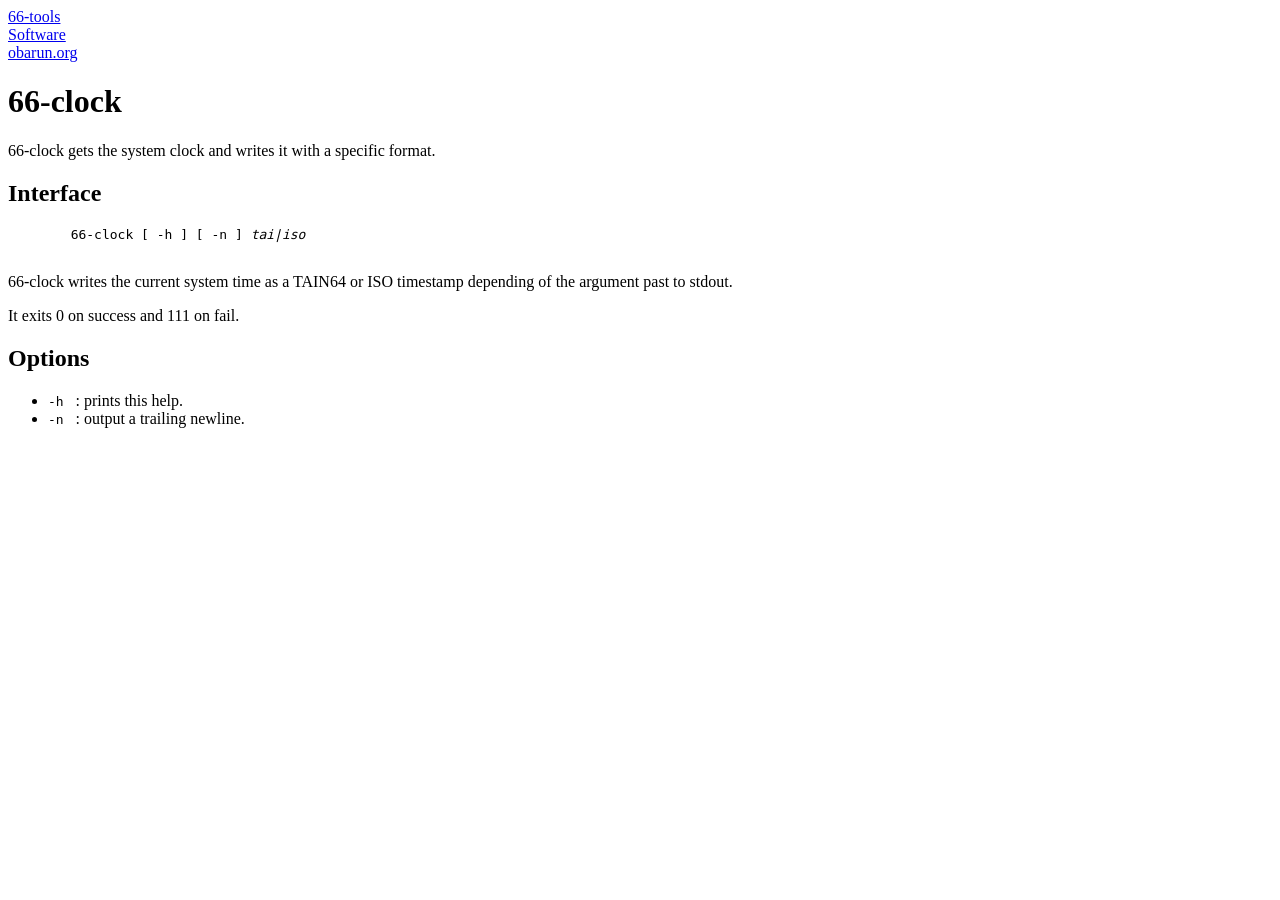
==== doc/html/66-clock.html @ d0e63a8d "add doc" ====
<html>
  <head>
    <meta name="viewport" content="width=device-width, initial-scale=1.0" />
    <meta http-equiv="Content-Type" content="text/html; charset=UTF-8" />
    <meta http-equiv="Content-Language" content="en" />
    <title>The 66-tools Suite: 66-clock</title>
    <meta name="Description" content="Detailed documentation for the 66-olexec command which is part of the 66 software suite" />
    <meta name="Keywords" content="66 command 66-clock service supervision execute script clock timestamp tai iso" />
    <!-- <link rel="stylesheet" type="text/css" href="//skarnet.org/default.css" /> -->
  </head>
<body>

<p>
<a href="index.html">66-tools</a><br/>
<a href="//web.obarun.org/software">Software</a><br/>
<a href="//obarun.org/">obarun.org</a>
</p>

<h1>66-clock</h1>

	<p>
     66-clock gets the system clock and writes it with a specific format.
    </p>


<h2> Interface </h2>
	<pre>
	66-clock [ -h ] [ -n ] <em>tai|iso</em>
	</pre>
	<p>
	66-clock writes the current system time as a TAIN64 or ISO timestamp depending of the argument past to stdout.
	</p>
	
	<p>It exits 0 on success and 111 on fail.</p>

<h2> Options </h2>

	<ul>
		<li> <tt>-h&nbsp;</tt>&nbsp;: prints this help. </li>
		<li>
			<tt>-n&nbsp;</tt>&nbsp;: output a trailing newline.
		</li>
	</ul>
</body>
</html>
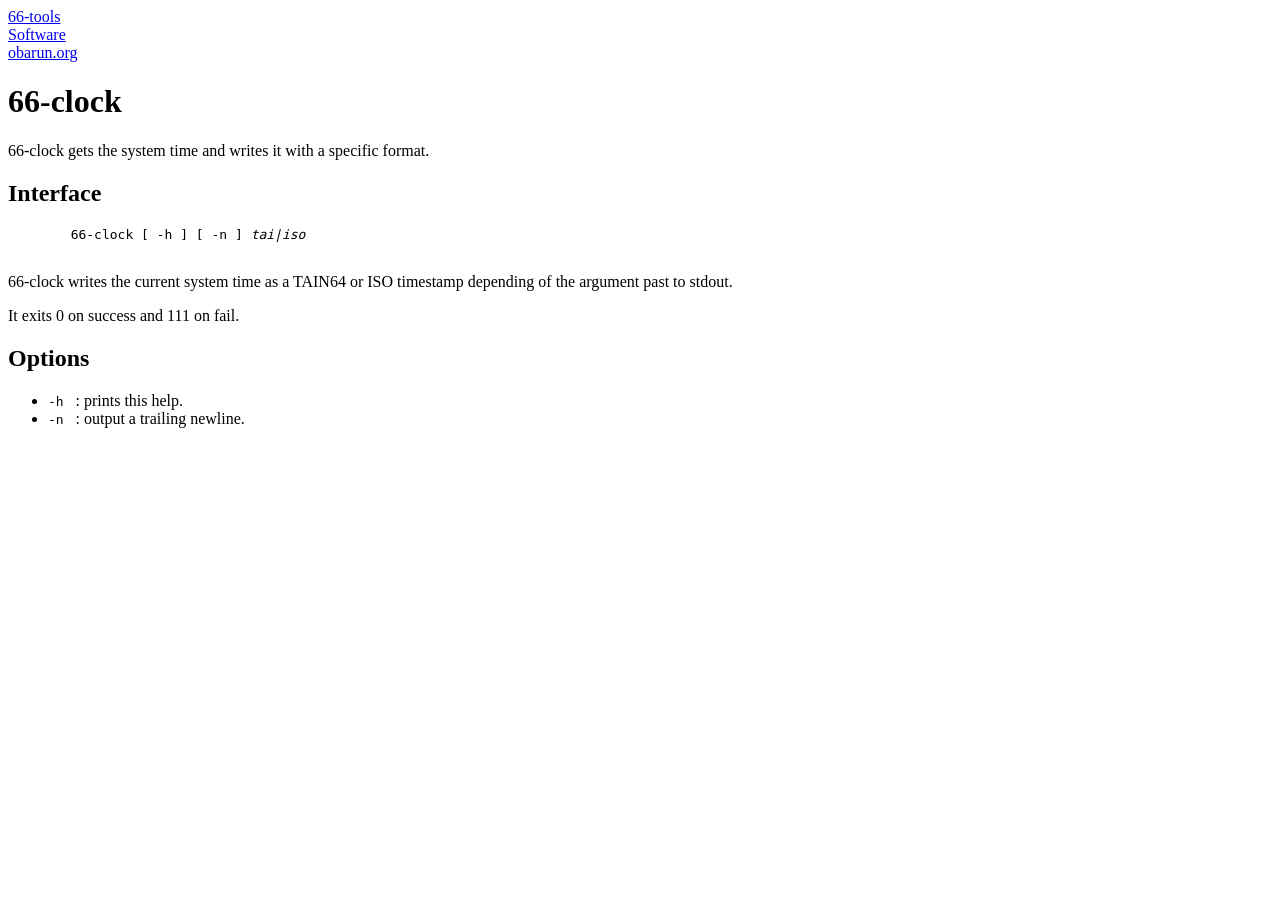
==== commit 7b745e2d: "update doc" ====
--- a/doc/html/66-clock.html
+++ b/doc/html/66-clock.html
@@ -4,7 +4,7 @@
     <meta http-equiv="Content-Type" content="text/html; charset=UTF-8" />
     <meta http-equiv="Content-Language" content="en" />
     <title>The 66-tools Suite: 66-clock</title>
-    <meta name="Description" content="Detailed documentation for the 66-olexec command which is part of the 66 software suite" />
+    <meta name="Description" content="Detailed documentation for the 66-clock command which is part of the 66 software suite" />
     <meta name="Keywords" content="66 command 66-clock service supervision execute script clock timestamp tai iso" />
     <!-- <link rel="stylesheet" type="text/css" href="//skarnet.org/default.css" /> -->
   </head>
@@ -19,7 +19,7 @@
 <h1>66-clock</h1>
 
 	<p>
-     66-clock gets the system clock and writes it with a specific format.
+     66-clock gets the system time and writes it with a specific format.
     </p>
 
 
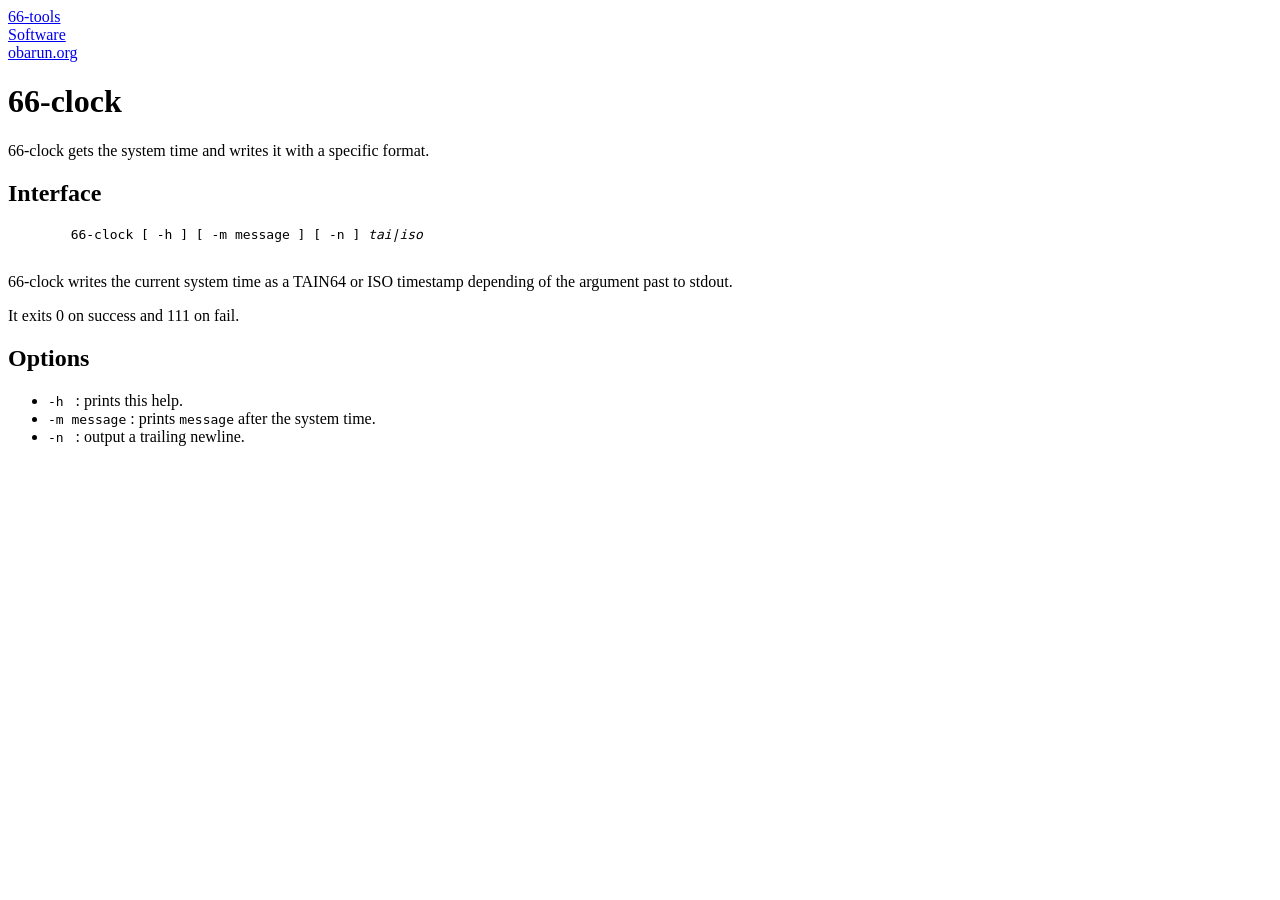
==== commit afa8d967: "update doc" ====
--- a/doc/html/66-clock.html
+++ b/doc/html/66-clock.html
@@ -25,7 +25,7 @@
 
 <h2> Interface </h2>
 	<pre>
-	66-clock [ -h ] [ -n ] <em>tai|iso</em>
+	66-clock [ -h ] [ -m <tt>message</tt> ] [ -n ] <em>tai|iso</em>
 	</pre>
 	<p>
 	66-clock writes the current system time as a TAIN64 or ISO timestamp depending of the argument past to stdout.
@@ -38,6 +38,9 @@
 	<ul>
 		<li> <tt>-h&nbsp;</tt>&nbsp;: prints this help. </li>
 		<li>
+			<tt>-m&nbsp;</tt><tt>message</tt>&nbsp;: prints <tt>message</tt> after the system time.
+		</li>
+		<li>
 			<tt>-n&nbsp;</tt>&nbsp;: output a trailing newline.
 		</li>
 	</ul>
